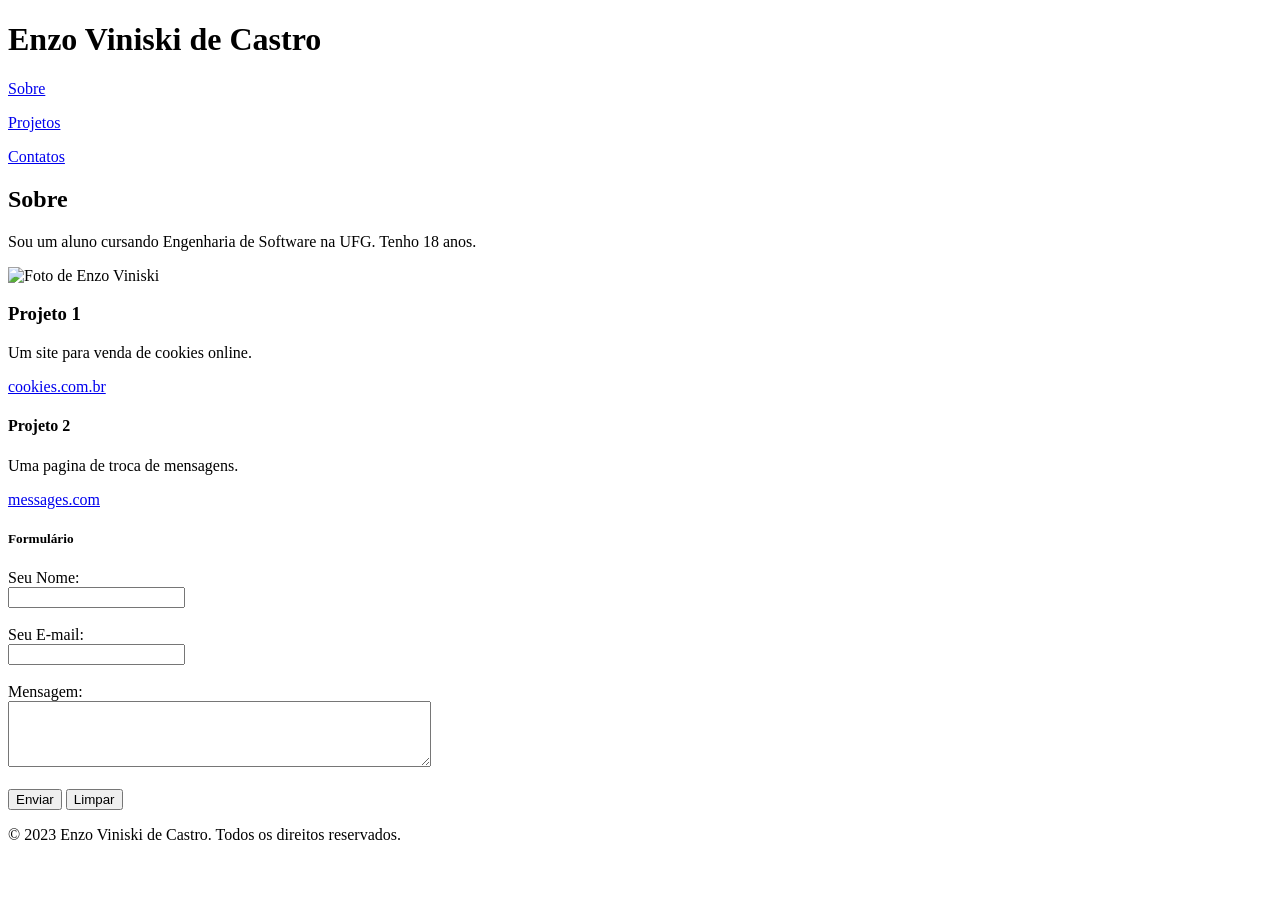
==== index.html @ 62ce6ae0 "Rename README.md to index.html" ====
<!DOCTYPE html>
<html lang="pt-br">
<head>
    <meta charset="UTF-8">
    <meta name="viewport" content="width=device-width, initial-scale=1.0">
    <title>Enzo Viniski de Castro</title>
    
<link rel="stylesheet" href="index.css">
</head>
<body>
    <h1 id="titulo-principal">Enzo Viniski de Castro</h1>
    <a href="https://google.com" target="_blank">Sobre</a>
    <p> </p>
    <a href="https://youtube.com" target="_blank">Projetos</a>
    <p> </p>
    <a href="https://instagram.com" target="_blank">Contatos</a>
    <h2 id="sub">Sobre</h2>
    <p>Sou um aluno cursando Engenharia de Software na UFG. Tenho 18 anos.</p>
    <img src="https://s3.amazonaws.com/media.wikiaves.com.br/images/511/115562_0ea7667859a10dffdd37650a56edeff3.jpg" alt="Foto de Enzo Viniski" width="200">
    <h3 id="sub">Projeto 1</h3>
    <p> </p>
    <p>Um site para venda de cookies online.</p>
    <a href="https://cookies.com.br" target="_blank">cookies.com.br</a>
    <p> </p>
    <h4 id="sub">Projeto 2</h4>
    <p> </p>
    <p>Uma pagina de troca de mensagens.</p>
    <a href="https://messages.com" target="_blank">messages.com</a>
    <p> </p>
    <h5 id="sub">Formulário</h5>
    <p> </p>
    <p>   </p>
    <form>
      <label for="nome">Seu Nome:</label><br>
      <input type="text" id="nome" name="nome"><br><br>
      
      <label for="email">Seu E-mail:</label><br>
      <input type="email" id="email" name="email"><br><br>
            
      <label for="mensagem">Mensagem:</label><br>
      <textarea id="mensagem" name="mensagem" rows="4" cols="50"></textarea><br><br>
      
      <button type="submit">Enviar</button>
      <button type="reset">Limpar</button>
 </form>
    

    <footer>
        <p id="rodape">&copy; 2023 Enzo Viniski de Castro. Todos os direitos reservados.</p>
    </footer>

</body>
</html>
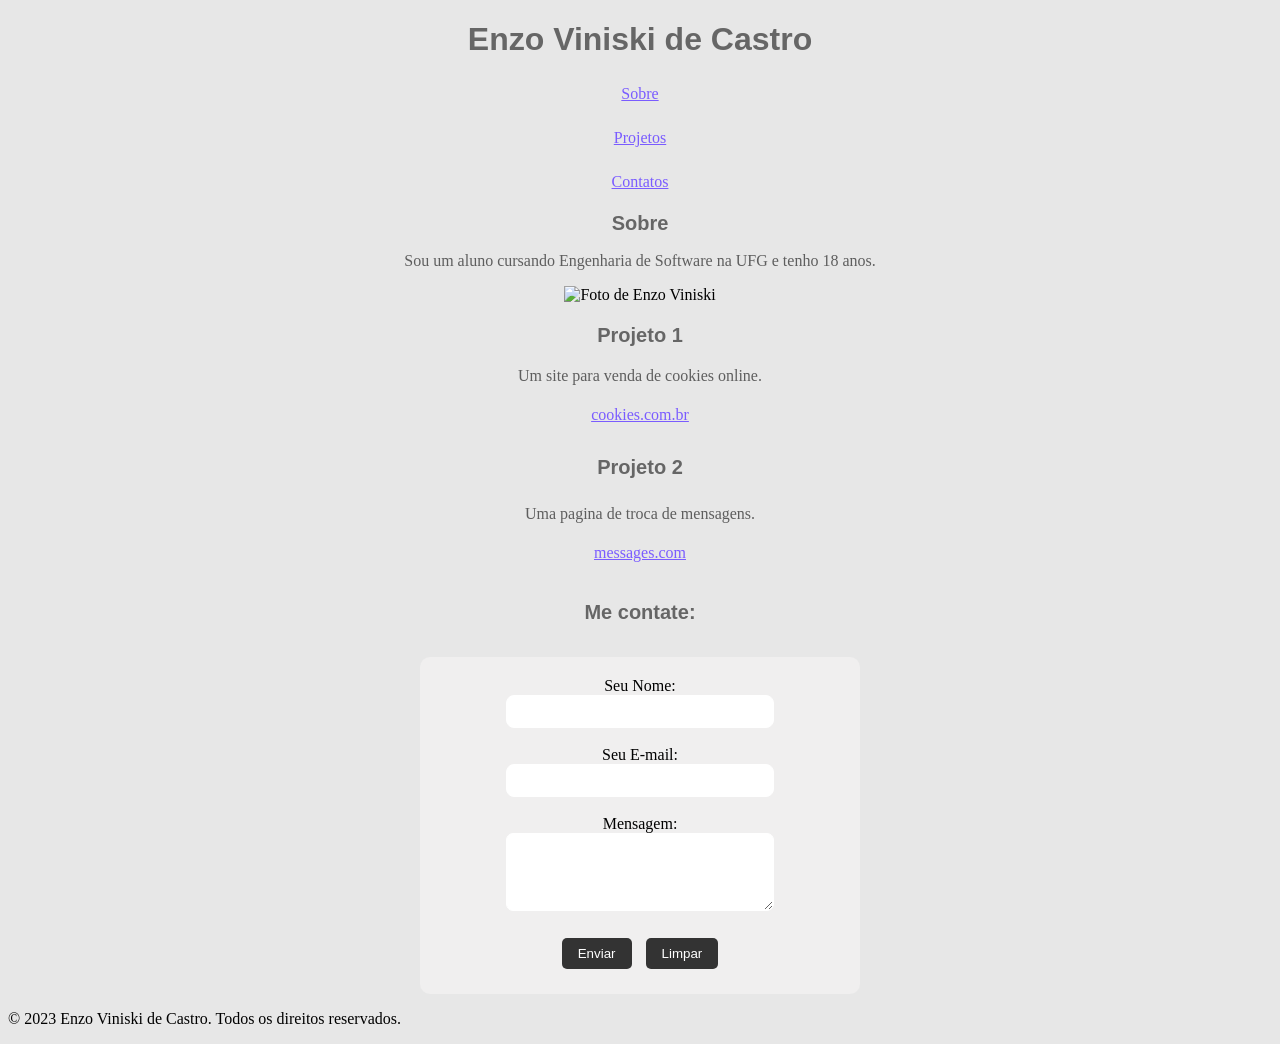
==== commit 0647e2bd: "Update index.html" ====
--- a/index.html
+++ b/index.html
@@ -4,10 +4,28 @@
     <meta charset="UTF-8">
     <meta name="viewport" content="width=device-width, initial-scale=1.0">
     <title>Enzo Viniski de Castro</title>
+    <style>
+        .container {
+          max-width: 800px;
+          margin: 0 auto;
+          text-align: center;
+        }
+    
+        img {
+          max-width: 100%;
+          height: auto;
+        }
+    
+        a {
+          display: inline-block;
+          margin: 5px;
+        }
+      </style>
     
 <link rel="stylesheet" href="index.css">
 </head>
 <body>
+    <div class="container">
     <h1 id="titulo-principal">Enzo Viniski de Castro</h1>
     <a href="https://google.com" target="_blank">Sobre</a>
     <p> </p>
@@ -15,7 +33,7 @@
     <p> </p>
     <a href="https://instagram.com" target="_blank">Contatos</a>
     <h2 id="sub">Sobre</h2>
-    <p>Sou um aluno cursando Engenharia de Software na UFG. Tenho 18 anos.</p>
+    <p>Sou um aluno cursando Engenharia de Software na UFG e tenho 18 anos.</p>
     <img src="https://s3.amazonaws.com/media.wikiaves.com.br/images/511/115562_0ea7667859a10dffdd37650a56edeff3.jpg" alt="Foto de Enzo Viniski" width="200">
     <h3 id="sub">Projeto 1</h3>
     <p> </p>
@@ -27,7 +45,7 @@
     <p>Uma pagina de troca de mensagens.</p>
     <a href="https://messages.com" target="_blank">messages.com</a>
     <p> </p>
-    <h5 id="sub">Formulário</h5>
+    <h5 id="sub">Me contate:</h5>
     <p> </p>
     <p>   </p>
     <form>
@@ -45,9 +63,13 @@
  </form>
     
 
-    <footer>
-        <p id="rodape">&copy; 2023 Enzo Viniski de Castro. Todos os direitos reservados.</p>
-    </footer>
-
+    
+</div>
+<footer>
+    <p id="rodape">&copy; 2023 Enzo Viniski de Castro. Todos os direitos reservados.</p>
+</footer>
 </body>
 </html>
+
+
+
--- a/index.css
+++ b/index.css
@@ -0,0 +1,111 @@
+p {
+    color: rgb(94, 94, 94);
+    
+  }
+
+  #titulo-principal {
+    color: rgb(102, 102, 102);
+    font-size: 32px;
+    font-family:'Segoe UI', Tahoma, Geneva, Verdana, sans-serif
+  } 
+  #links {
+    color: rgb(122, 92, 255);
+  } 
+  #rodape {
+    color: rgb(0, 0, 0);
+  } 
+  #sub {
+    color: rgb(102, 102, 102);
+    font-size: 20px;
+    font-family:'Segoe UI', Tahoma, Geneva, Verdana, sans-serif
+  } 
+  * {
+    margin: 1;
+    padding: 0;
+  }
+  
+  a {
+    color: rgb(122, 92, 255);
+  }
+  
+  a:hover {
+    color: rgb(11, 1, 58);
+  }
+
+  input[type="text"] {
+    border: 1px solid rgb(255, 255, 255);
+    border-radius: 6px; 
+  }
+
+  input[type="email"] {
+    border: 1px solid rgb(255, 255, 255);
+    border-radius: 6px; 
+  }
+
+  input[type="text"],
+input[type="email"],
+textarea {
+  text-align: center;
+}
+
+  form {
+    width: 400px; 
+    padding: 20px;
+    background-color: rgb(240, 239, 239);
+    margin: 0 auto;
+    border: 2px rgb(255, 255, 255);
+    border-radius: 10px;
+    
+  }
+  input[type="text"],
+  input[type="email"],
+  textarea {
+    text-align: center;
+    padding: 8px;
+    width: 250px;
+    transition: all 0.3s ease; 
+    border-radius: 8px;
+  }
+  
+  input[type="text"]:hover,
+  input[type="email"]:hover,
+  textarea:hover {
+    width: 300px;
+    box-shadow: 0 0 8px rgba(0, 0, 0, 0.2);
+  }
+
+
+  input[type="text"]:hover {
+    color: rgb(87, 87, 87);
+  }
+
+  input[type="email"]:hover {
+    color: rgb(87, 87, 87);
+  }
+  #mensagem {
+    border: 1px solid rgb(255, 255, 255);
+    border-radius: 7px; 
+  }
+  html {
+    scroll-behavior: smooth;
+  }
+  body {
+    background-color: rgba(228, 228, 228, 0.87);
+  }
+
+  button {
+    padding: 8px 16px;
+    margin: 5px;
+    border-radius: 5px;
+    border: none;
+    background-color: #333;
+    color: white;
+    cursor: pointer;
+  }
+
+  button:hover {
+    background-color: #555;
+  }
+  
+  
+  
